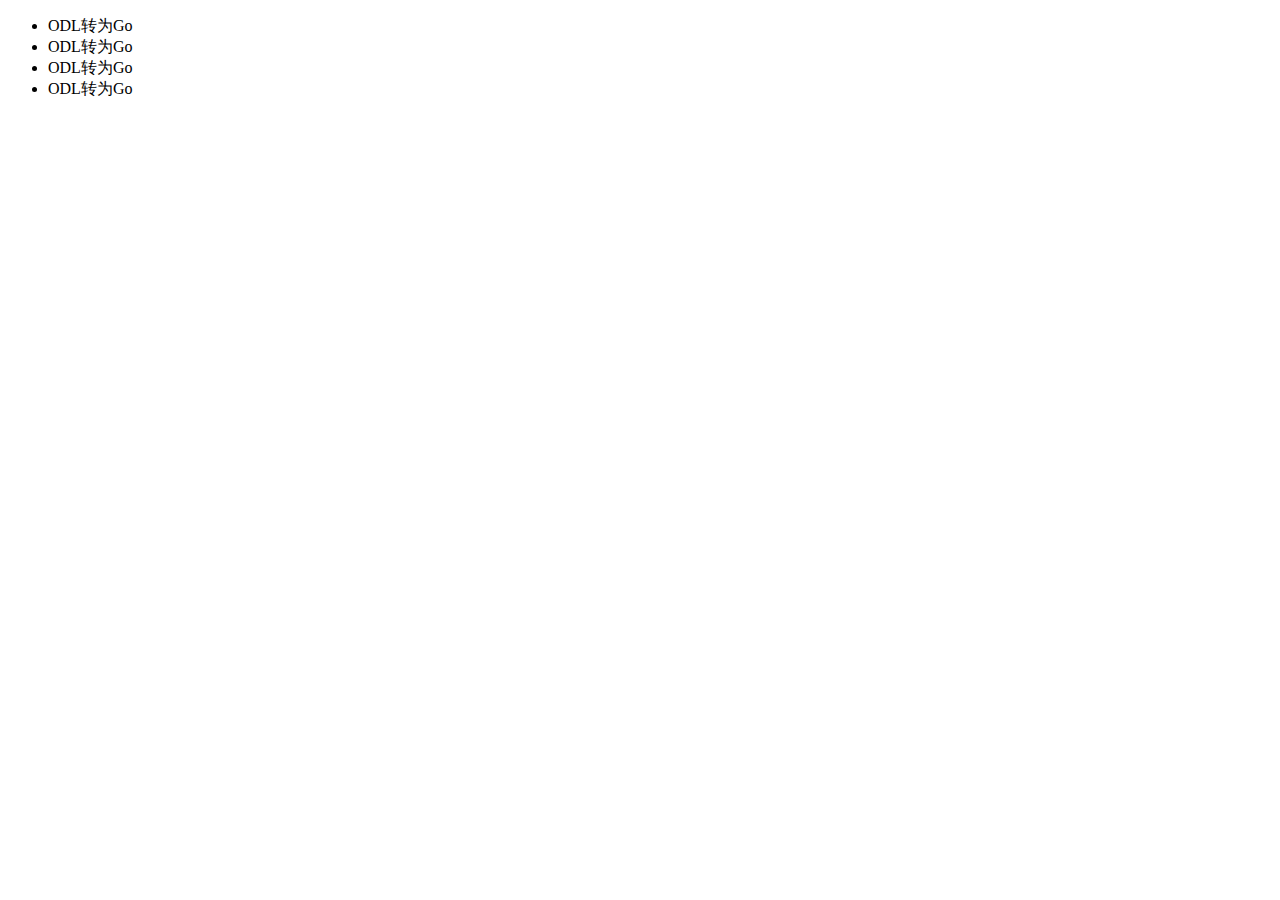
==== views/menu.html @ 408ef534 "first commit" ====
<!DOCTYPE html>
<html lang="en">
<head>
    <meta charset="UTF-8">
    <title>菜单</title>
</head>
<body>

<div class="page-menu">
<ul>
    <li><div href="/page/item/odl_to_go.html">ODL转为Go</div></li>
    <li><div href="/page/item/odl_to_go.html">ODL转为Go</div></li>
    <li><div href="/page/item/odl_to_go.html">ODL转为Go</div></li>
    <li><div href="/page/item/odl_to_go.html">ODL转为Go</div></li>
</ul>
</div>

</body>
</html>
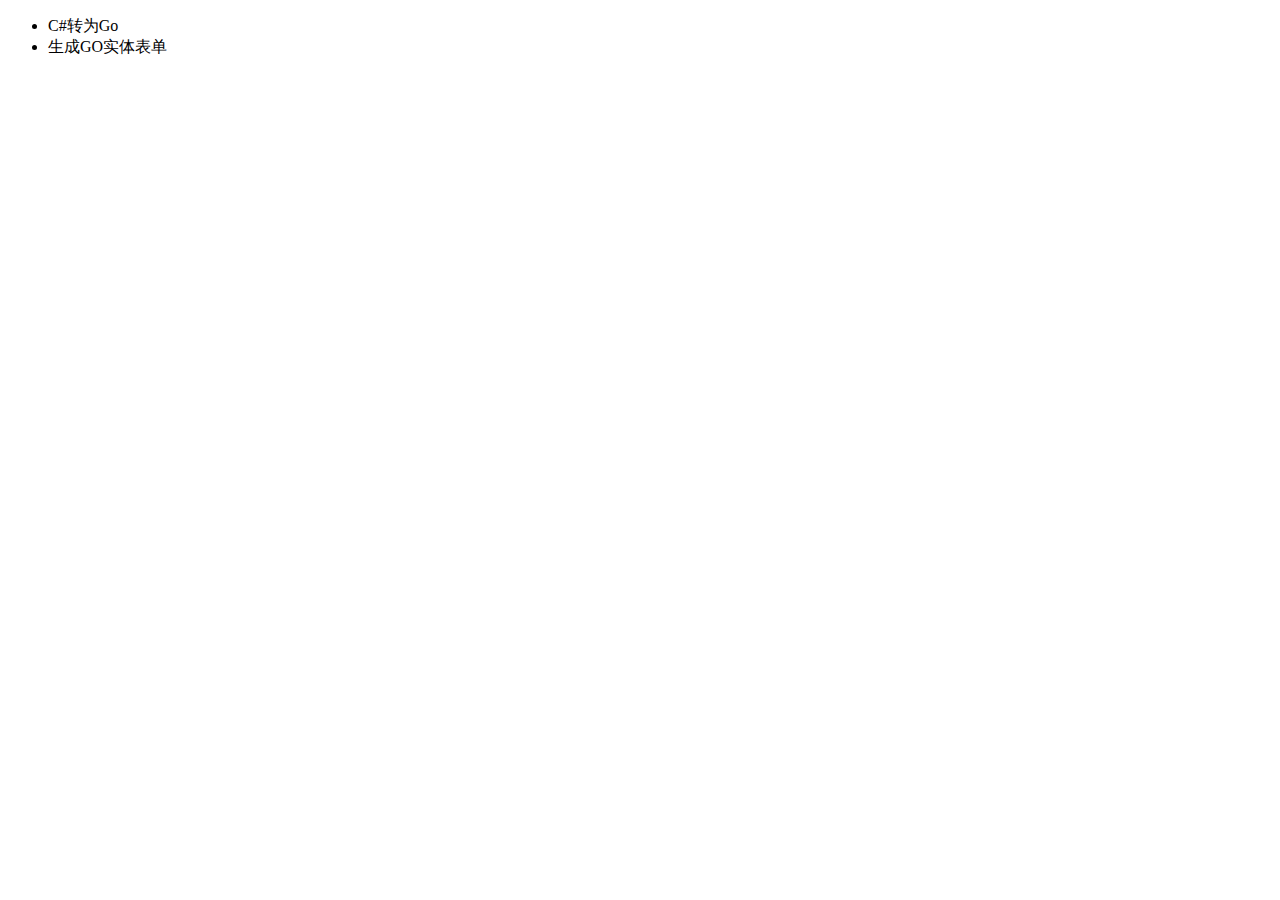
==== commit 2607cca4: "go entity form" ====
--- a/views/menu.html
+++ b/views/menu.html
@@ -8,10 +8,8 @@
 
 <div class="page-menu">
 <ul>
-    <li><div href="/page/item/odl_to_go.html">ODL转为Go</div></li>
-    <li><div href="/page/item/odl_to_go.html">ODL转为Go</div></li>
-    <li><div href="/page/item/odl_to_go.html">ODL转为Go</div></li>
-    <li><div href="/page/item/odl_to_go.html">ODL转为Go</div></li>
+    <li><div href="/page/items/csharp_to_go.html">C#转为Go</div></li>
+    <li><div href="/page/items/go_entity_form.html">生成GO实体表单</div></li>
 </ul>
 </div>
 
